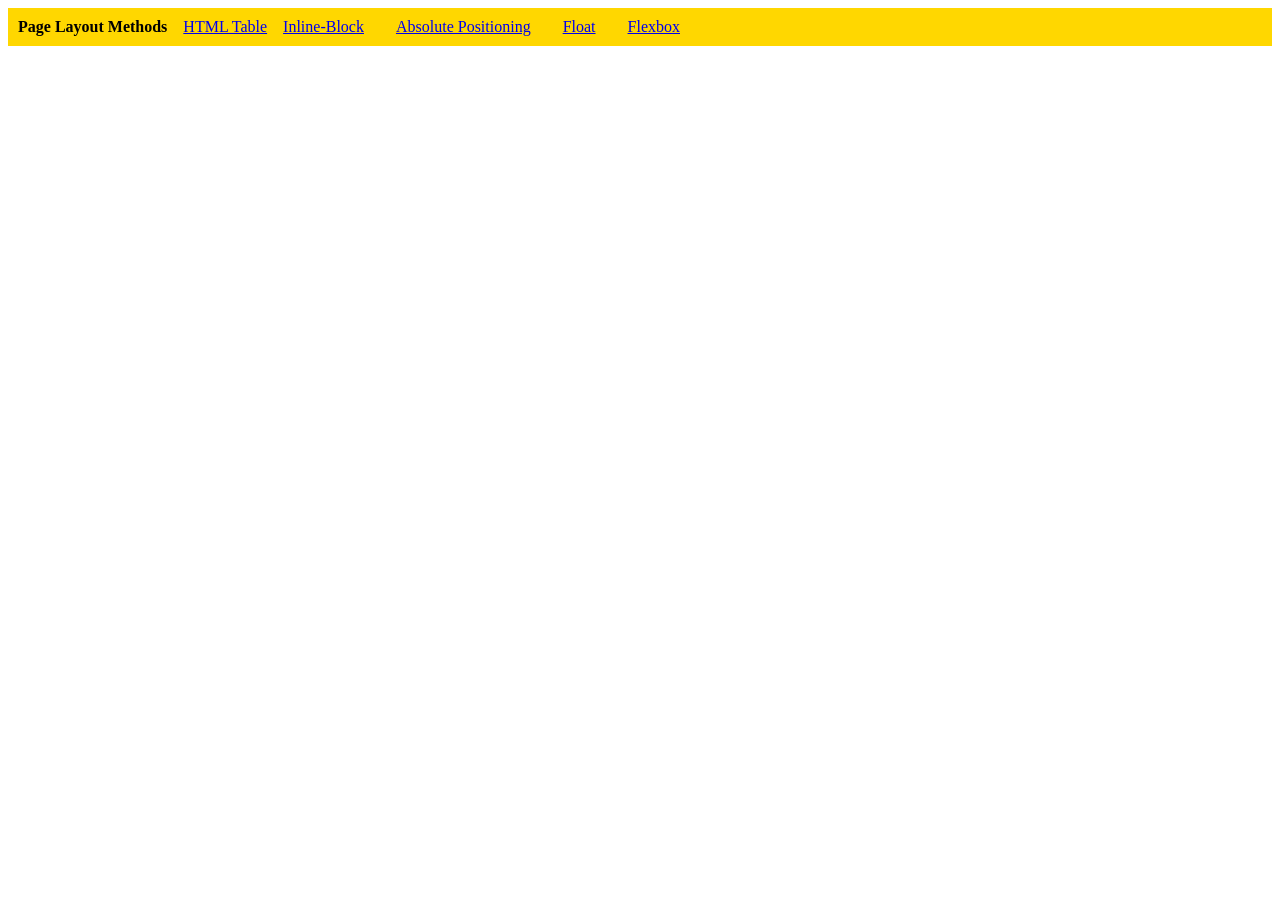
==== 9.0 Display Flex/index.html @ fe5d5dad "Section 9 Flexbox Exercise 1" ====
<!DOCTYPE html>
<html lang="en">

<head>
  <meta charset="UTF-8">
  <meta name="viewport" content="width=device-width, initial-scale=1.0">
  <title>Column Layout Methods</title>
  <style>
    p {
      padding: 0;
      margin: 0;
      font-weight: 700;
    }

    li {
      list-style: none;
    }

    .container {
      display:flex;
      gap:1rem;

      padding: 10px;
      background-color: gold;
    }

  </style>
</head>

<body>
  <div class="container">
    <p>Page Layout Methods</p>

    <li><a href="./html-table.html">HTML Table</a></li>
    <li><a href="./inline-block.html">Inline-Block</li>
    <li><a href="./absolute-position.html">Absolute Positioning</li>
    <li><a href="./float.html">Float</li>
    <li><a href="./flex.html">Flexbox</li>

  </div>
</body>

</html>
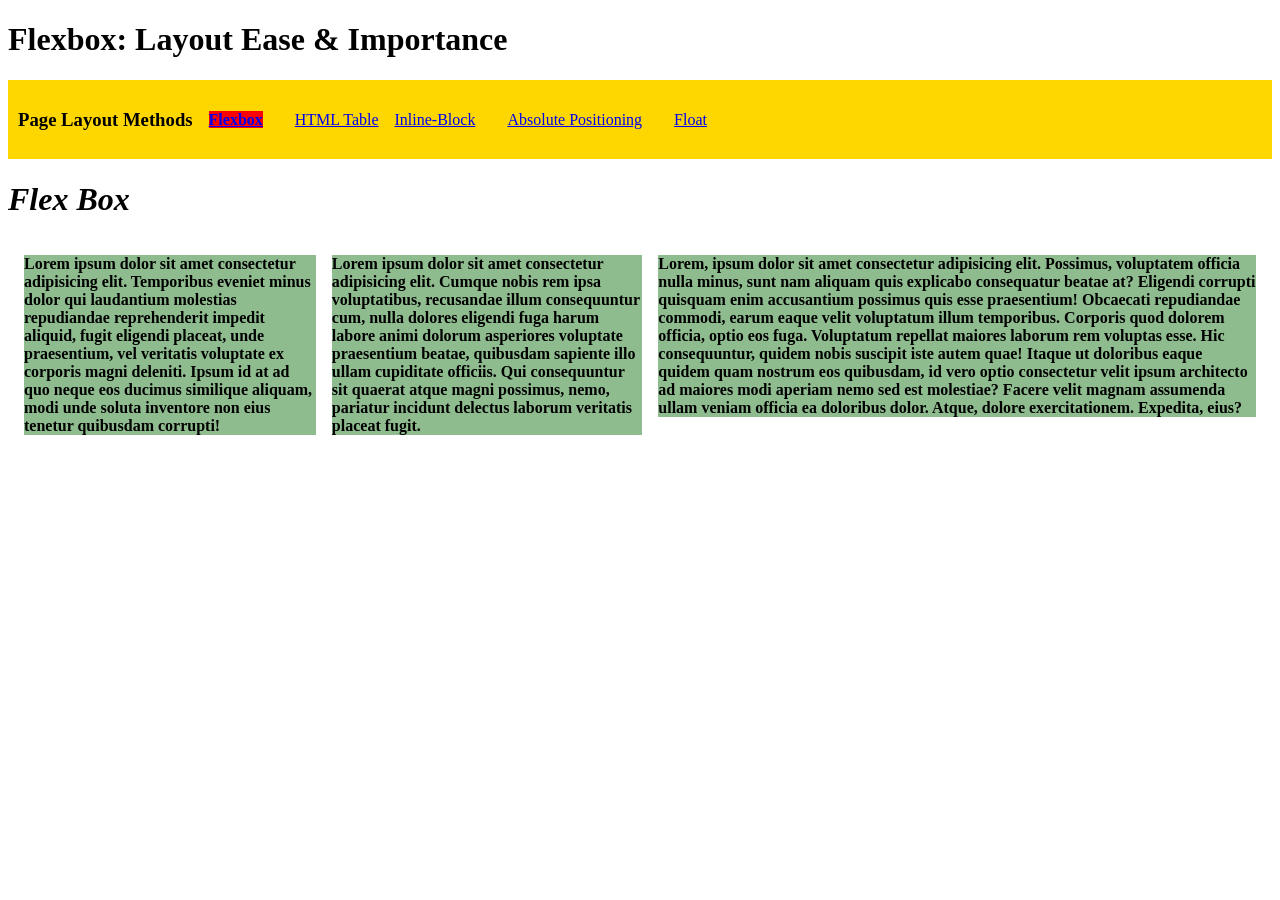
==== commit 566d6c68: "Distilling and summarized information into singular html file to refer back to." ====
--- a/9.0 Display Flex/index.html
+++ b/9.0 Display Flex/index.html
@@ -5,39 +5,69 @@
   <meta charset="UTF-8">
   <meta name="viewport" content="width=device-width, initial-scale=1.0">
   <title>Column Layout Methods</title>
+
+  <link rel="stylesheet" href="header-style.css">
+
   <style>
-    p {
-      padding: 0;
-      margin: 0;
-      font-weight: 700;
+    /* FLEX BOX */
+    .container {
+      display:flex;
+      gap: 1rem;
+      padding: 1rem;
     }
 
-    li {
-      list-style: none;
-    }
-
-    .container {
-      display:flex;
-      gap:1rem;
-
-      padding: 10px;
-      background-color: gold;
+    p {
+      background-color: darkseagreen;
     }
 
   </style>
 </head>
 
 <body>
+  <!-- HEADER -->
+  <h1 id="title"> Flexbox: Layout Ease & Importance </h1>
+
+  <div class="header-container">
+      <h3>Page Layout Methods</h3>
+
+      <li><a href="./index.html" class="selected">Flexbox</li>
+      <li><a href="./html-table.html">HTML Table</a></li>
+      <li><a href="./inline-block.html">Inline-Block</li>
+      <li><a href="./absolute-position.html">Absolute Positioning</li>
+      <li><a href="./float.html">Float</a></li>
+  </div>
+  
+  <h1><i>Flex Box</i></h1>
+
+  <!-- FLEX BOX IMPLEMENTATION -->
+  <!-- THE flex display affects all objects within this larger div-->
   <div class="container">
-    <p>Page Layout Methods</p>
+    <div class="one">
+      <p>Lorem ipsum dolor sit amet consectetur adipisicing elit. Temporibus eveniet minus dolor qui laudantium
+        molestias repudiandae reprehenderit impedit aliquid, fugit eligendi placeat, unde praesentium, vel veritatis
+        voluptate ex corporis magni deleniti. Ipsum id at ad quo neque eos ducimus similique aliquam, modi unde soluta
+        inventore non eius tenetur quibusdam corrupti!</p>
+    </div>
+    <div class="two">
+      <p>Lorem ipsum dolor sit amet consectetur adipisicing elit. Cumque nobis rem ipsa voluptatibus, recusandae illum
+        consequuntur cum, nulla dolores eligendi fuga harum labore animi dolorum asperiores voluptate praesentium
+        beatae, quibusdam sapiente illo ullam cupiditate officiis. Qui consequuntur sit quaerat atque magni possimus,
+        nemo, pariatur incidunt delectus laborum veritatis placeat fugit.</p>
+    </div>
+    <div class="three">
+      <p>Lorem, ipsum dolor sit amet consectetur adipisicing elit. Possimus, voluptatem officia nulla minus, sunt nam
+        aliquam quis explicabo consequatur beatae at? Eligendi corrupti quisquam enim accusantium possimus quis esse
+        praesentium! Obcaecati repudiandae commodi, earum eaque velit voluptatum illum temporibus. Corporis quod
+        dolorem
+        officia, optio eos fuga. Voluptatum repellat maiores laborum rem voluptas esse. Hic consequuntur, quidem nobis
+        suscipit iste autem quae! Itaque ut doloribus eaque quidem quam nostrum eos quibusdam, id vero optio
+        consectetur
+        velit ipsum architecto ad maiores modi aperiam nemo sed est molestiae? Facere velit magnam assumenda ullam
+        veniam officia ea doloribus dolor. Atque, dolore exercitationem. Expedita, eius?</p>
+    </div>
+  </div>
 
-    <li><a href="./html-table.html">HTML Table</a></li>
-    <li><a href="./inline-block.html">Inline-Block</li>
-    <li><a href="./absolute-position.html">Absolute Positioning</li>
-    <li><a href="./float.html">Float</li>
-    <li><a href="./flex.html">Flexbox</li>
 
-  </div>
 </body>
 
 </html>
--- a/9.0 Display Flex/header-style.css
+++ b/9.0 Display Flex/header-style.css
@@ -0,0 +1,24 @@
+/* HEADER STYLING */
+p {
+    padding: 0;
+    margin: 0;
+    font-weight: 700;
+  }
+
+  li {
+    list-style: none;
+    align-self: center;
+  }
+
+  .header-container {
+    display:flex;
+    gap:1rem;
+
+    padding: 10px;
+    background-color: gold;
+  }
+
+  .selected {
+    background-color: red;
+    font-weight: bold;
+  }
